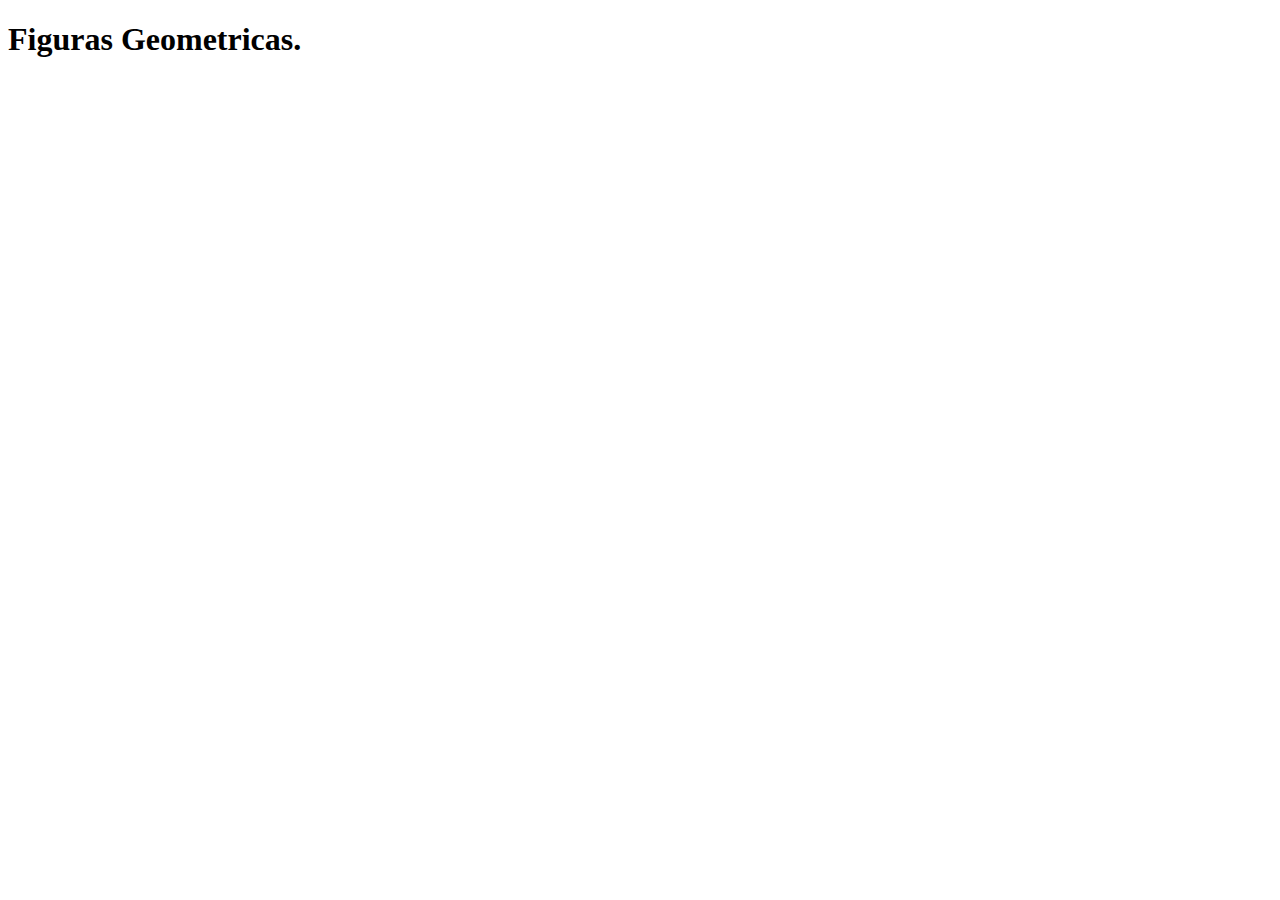
==== figures.html @ aa4ebb7a "Create files of figures, and calcule perimeter, area of figures" ====
<!DOCTYPE html>
<html lang="en">
  <head>
    <meta charset="UTF-8" />
    <meta http-equiv="X-UA-Compatible" content="IE=edge" />
    <meta name="viewport" content="width=device-width, initial-scale=1.0" />
    <title>Geometry Figures</title>
  </head>
  <body>
    <main>
      <h1>Figuras Geometricas.</h1>
    </main>

    <!-- Scripts -->
    <script src="./figures.js"></script>
  </body>
</html>
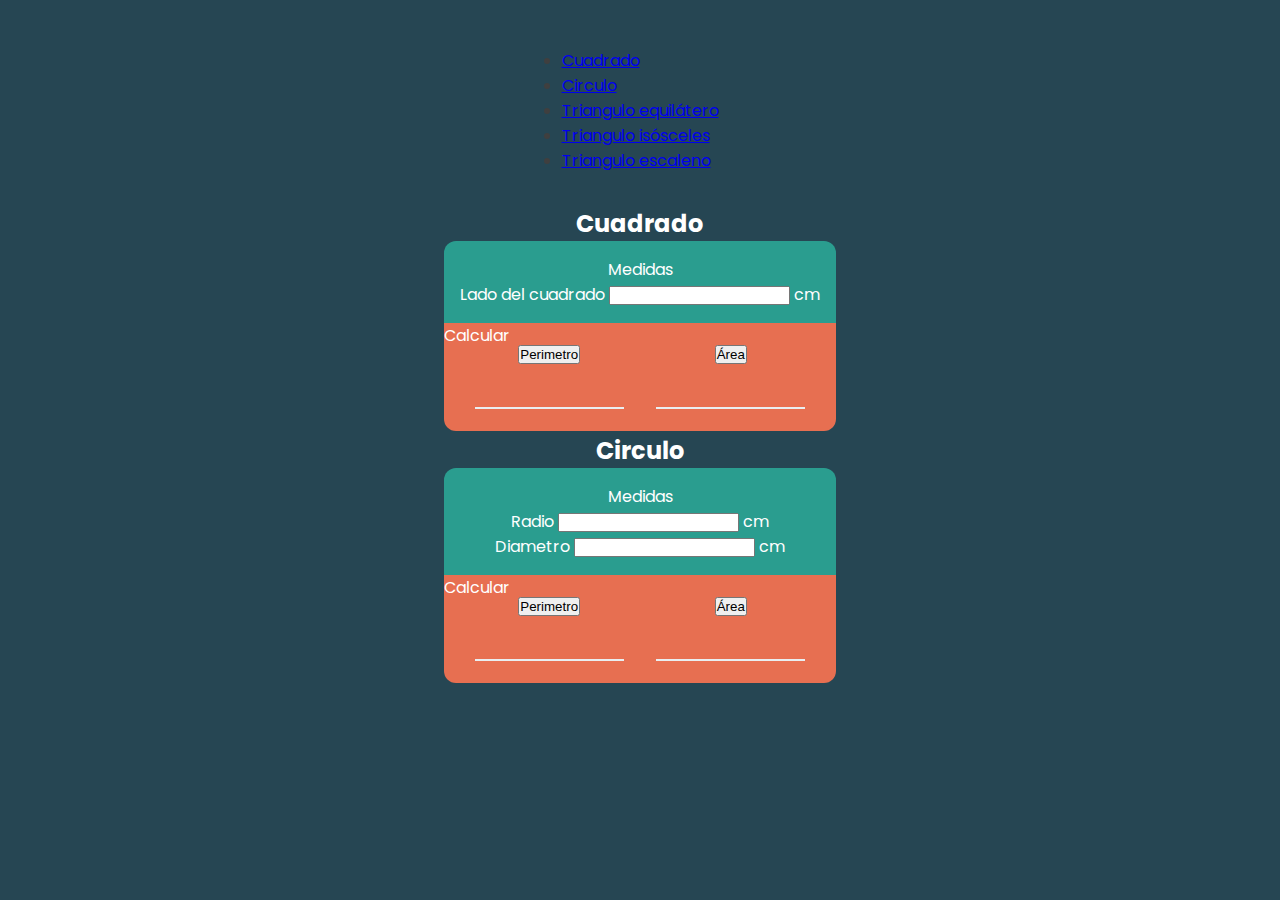
==== commit 6845fbe5: "Update structure, code and calculation of figures" ====
--- a/figures.html
+++ b/figures.html
@@ -5,10 +5,131 @@
     <meta http-equiv="X-UA-Compatible" content="IE=edge" />
     <meta name="viewport" content="width=device-width, initial-scale=1.0" />
     <title>Geometry Figures</title>
+    <!-- Fonts -->
+    <link rel="preconnect" href="https://fonts.googleapis.com" />
+    <link rel="preconnect" href="https://fonts.gstatic.com" crossorigin />
+    <link
+      href="https://fonts.googleapis.com/css2?family=Poppins:wght@200;300;400;500;600;700;800;900&display=swap"
+      rel="stylesheet"
+    />
+    <!-- Main style -->
+    <link rel="stylesheet" href="./assets/css/main.css" />
   </head>
   <body>
     <main>
-      <h1>Figuras Geometricas.</h1>
+      <!-- <header class="hero">
+        <div class="hero-page">
+          <h1 class="hero-title">Figuras Geometricas.</h1>
+          <p class="hero-paragraph">
+            Calcula de manera sencilla las medidas de tus figuras geometricas
+          </p>
+        </div>
+        <div class="hero-bg"></div>
+      </header> -->
+
+      <section class="calculation-figures-main">
+        <ul class="list-figures">
+          <li class="item-figure"><a href="#">Cuadrado</a></li>
+          <li class="item-figure"><a href="#">Circulo</a></li>
+          <li class="item-figure"><a href="#">Triangulo equilátero</a></li>
+          <li class="item-figure"><a href="#">Triangulo isósceles</a></li>
+          <li class="item-figure"><a href="#">Triangulo escaleno</a></li>
+        </ul>
+        <div class="cards-figures-container">
+          <!-- Square -->
+          <article class="card-figure">
+            <h2 class="figure-title">Cuadrado</h2>
+
+            <form class="figure-form" name="square" action="/">
+              <div class="figure-form-measures">
+                <p class="measures-title">Medidas</p>
+
+                <label class="" for="squareSide">
+                  Lado del cuadrado
+                  <input id="squareSide" name="squareSide" type="number" />
+                  cm
+                </label>
+              </div>
+
+              <div class="figure-form-stone">
+                <p class="stone-title">Calcular</p>
+
+                <div class="stone-btn-calculation">
+                  <button
+                    id="square-btn-perimeter"
+                    type="button"
+                    onclick="squarePerimeter()"
+                  >
+                    Perimetro
+                  </button>
+                  <p class="text-result" id="square-result-perimeter"></p>
+                </div>
+                <div class="stone-btn-calculation">
+                  <button
+                    id="square-btn-area"
+                    type="button"
+                    onclick="squareArea()"
+                  >
+                    Área
+                  </button>
+                  <p class="text-result" id="square-result-area"></p>
+                </div>
+              </div>
+            </form>
+          </article>
+          <!-- Circle -->
+          <article class="card-figure">
+            <h2 class="figure-title">Circulo</h2>
+
+            <form class="figure-form" name="circle" action="/">
+              <div class="figure-form-measures">
+                <p class="measures-title">Medidas</p>
+
+                <label class="" for="circleRadio">
+                  Radio
+                  <input id="circleRadio" name="circleRadio" type="number" />
+                  cm
+                </label>
+                <br />
+                <label class="" for="circleDiameter">
+                  Diametro
+                  <input
+                    id="circleDiameter"
+                    name="circleDiameter"
+                    type="number"
+                  />
+                  cm
+                </label>
+              </div>
+
+              <div class="figure-form-stone">
+                <p class="stone-title">Calcular</p>
+
+                <div class="stone-btn-calculation">
+                  <button
+                    id="circle-btn-perimeter"
+                    type="button"
+                    onclick="circlePerimeter()"
+                  >
+                    Perimetro
+                  </button>
+                  <p class="text-result" id="circle-result-perimeter"></p>
+                </div>
+                <div class="stone-btn-calculation">
+                  <button
+                    id="circle-btn-area"
+                    type="button"
+                    onclick="circleArea()"
+                  >
+                    Área
+                  </button>
+                  <p class="text-result" id="circle-result-area"></p>
+                </div>
+              </div>
+            </form>
+          </article>
+        </div>
+      </section>
     </main>
 
     <!-- Scripts -->
--- a/assets/css/main.css
+++ b/assets/css/main.css
@@ -0,0 +1,118 @@
+:root {
+  --charcoal: #264653;
+  --persian-green: #2a9d8f;
+  --orange-yellow-crayola: #e9c46a;
+  --sandy-brown: #f4a261;
+  --burnt-slenna: #e76f51;
+  --black: #3f3f3f;
+  --gray-snow: #818181;
+  --white: #ffffff;
+  --white-snow: #e9eef1;
+}
+
+*,
+::before,
+::after {
+  margin: 0;
+  padding: 0;
+  box-sizing: border-box;
+}
+
+html {
+  font-family: "Poppins", sans-serif;
+  color: var(--black);
+}
+
+body {
+  /* background-color: var(--white-snow); */
+  /* background-color: var(--orange-yellow-crayola); */
+  background-color: var(--charcoal);
+}
+
+.hero {
+  display: grid;
+  place-items: center;
+  position: relative;
+  width: 100%;
+  min-height: 40vh;
+}
+.hero-page {
+  width: 90%;
+  max-width: 1400px;
+  padding: 10px;
+  color: var(--white-snow);
+  background-color: var(--persian-green);
+  border-radius: 8px;
+}
+.hero-bg {
+  position: absolute;
+  top: -10px;
+  bottom: -10px;
+  left: -10px;
+  right: -10px;
+  background-image: url("../images/hero-x1.jpg");
+  background-size: cover;
+  background-position: center center;
+  background-repeat: no-repeat;
+  filter: blur(4px);
+  z-index: -10;
+}
+.calculation-figures-main {
+  display: grid;
+  place-items: center;
+  gap: 2em;
+  padding-top: 3em;
+  padding-bottom: 3em;
+}
+.cards-figures-container {
+  /* width: 90%;
+  margin: 0 auto; */
+}
+.card-figure {
+  border: 1px solid transparent;
+  color: var(--white);
+  text-align: center;
+}
+.figure-form-measures {
+  padding: 1em;
+  background-color: var(--persian-green);
+  border-top-left-radius: 12px;
+  border-top-right-radius: 12px;
+}
+.measures-title {
+}
+.figure-form-stone {
+  padding: 1.4em;
+  background-color: var(--burnt-slenna);
+  border-bottom-left-radius: 12px;
+  border-bottom-right-radius: 12px;
+}
+.figure-form-stone {
+  position: relative;
+  display: grid;
+  grid-template-columns: repeat(2, 1fr);
+  gap: 1em;
+  justify-content: stretch;
+  align-items: center;
+}
+.stone-title {
+  position: absolute;
+  top: 0;
+  left: 0;
+}
+.stone-btn-calculation {
+  display: flex;
+  flex-direction: column;
+  justify-content: center;
+  align-items: center;
+  gap: 1.2em;
+}
+.text-result {
+  display: inline;
+  content: " ";
+  width: 90%;
+  height: auto;
+  min-height: 25px;
+  max-height: fit-content;
+  border-bottom: 2px solid var(--white-snow);
+}
